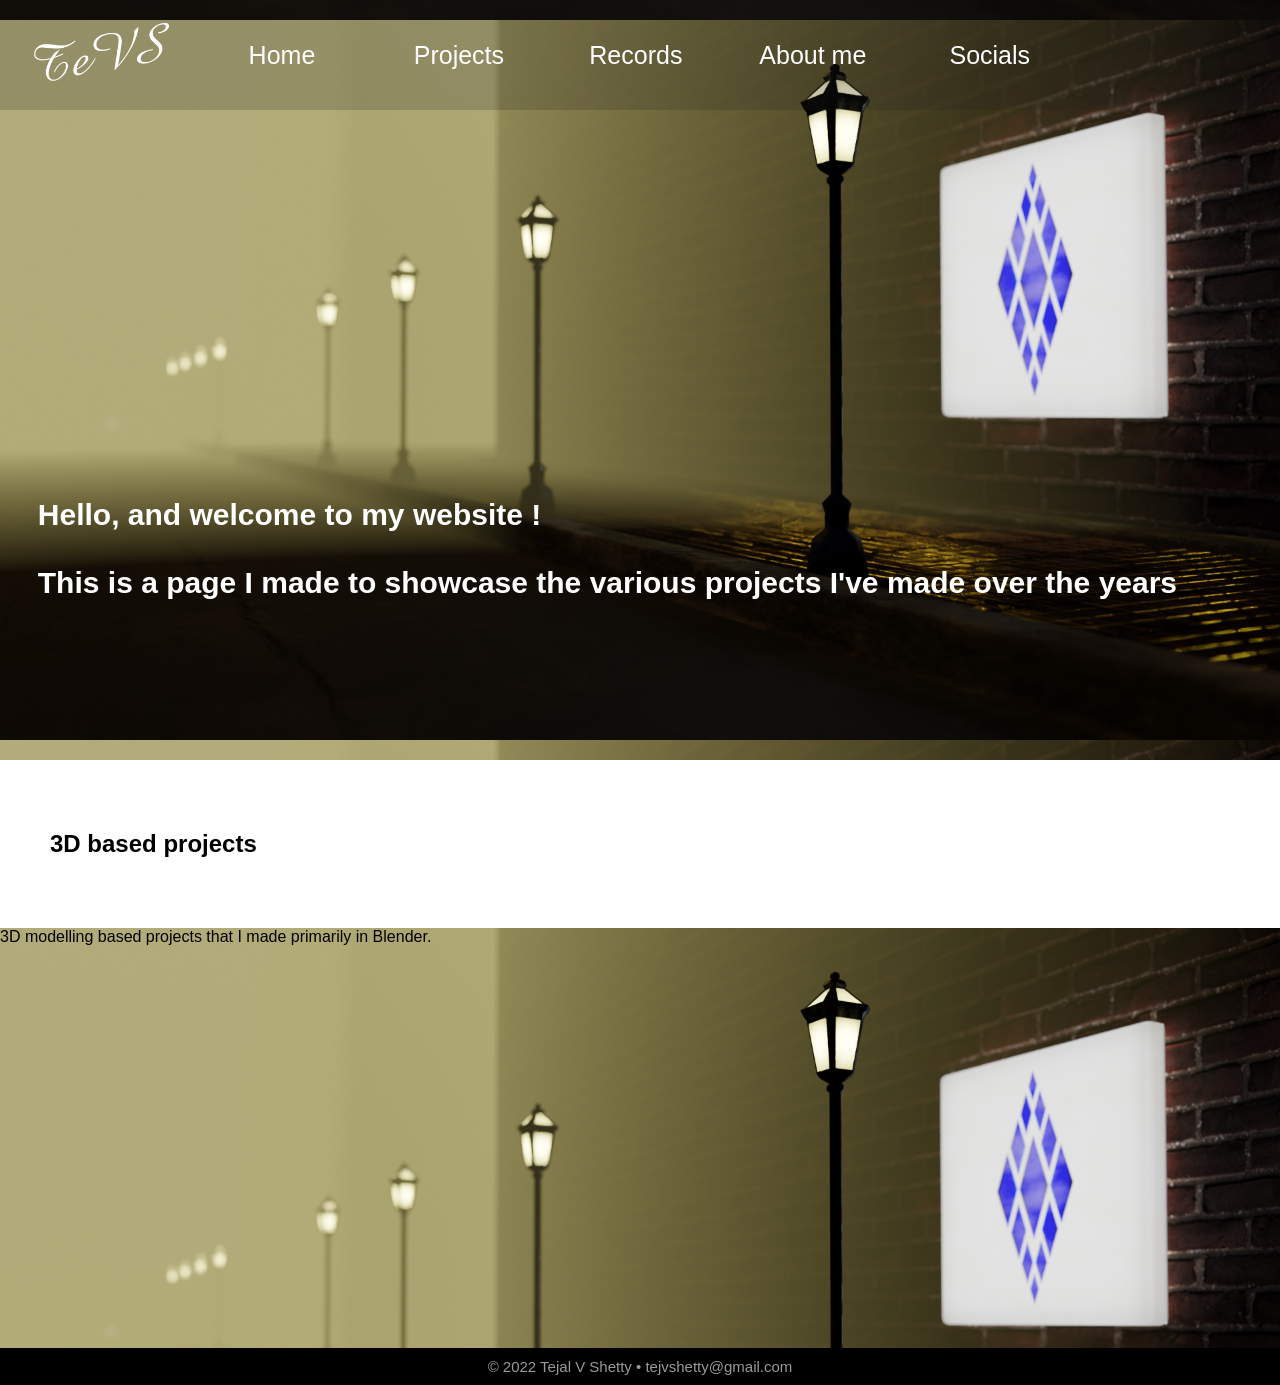
==== index.html @ 8fc1f744 "Uploading new files" ====
<!doctype html>
<html>
	<head>
		<title>My Website - Tevs</title>
		<link rel="stylesheet" href="main.css">
	</head>
	<body>
		<header>
			<nav>	
				<ul>
					<li class="logo"><a href="index.html">Tevs logo</a></li>
					<li><a href="index.html">Home</a></li>
					<li><a href="projects.html">Projects</a></li>
					<li><a href="records.html">Records</a></li>				
					<li><a href="aboutme.html">About me</a></li>
					<li><a href="socials.html">Socials</a></li>
				</ul>
			</nav>
			<h1 class="frontpagetxt">
			Hello, and welcome to my website !
			<br><br>
			This is a page I made to showcase the various projects I've made over the years
			</h1>
		</header>
		
		<section class="display">
			<h1>3D based projects</h1>
			<div class="item">3D modelling based projects that I made primarily in Blender.</div>
		</section>
		<footer>© 2022 Tejal V Shetty • tejvshetty@gmail.com</footer>
	</body>
</html>
---- main.css ----
body{
	background:	white;
	margin: 0px;
	padding: 0px;
	font-family: Helvetica Neue, Helvetica, Arial, sans-serif;
}

header{
	background-color: #000;
	background-image: url("Images/LampCitybkg.png");
	background-size: 100%;
	background-position: center;
	color: white;
	font-size: 25px;
	height: 760px;
	padding: 0px 0px;
}

a{
	text-decoration: none;
}

a:hover{
	text-decoration: underline;
}

header h1{
	display: inline-block;
	font-size:40px;
	margin: 20px 20px;
	padding: 1%;
	text-align: left;
}

.frontpagetxt{
	display: inline-block;
	font-size:30px;
	margin: 375px 25px 20px 25px;
	padding: 1%;
	text-align: left;
}

nav ul{	
	background-color:rgba(32, 32, 32, 0.2);
	margin: 0px;
	padding: 10px 20px;
}

nav ul li{
	background-color:rgba(255,255,255,0);
	color: white;
	display: inline-block;
	width: 150px;
	text-align: center;
	list-style-type: none;
	padding: 5px 5px;
	margin: 5px 5px;
	vertical-align: middle;
}

nav ul li a{
	color: white;
}

.logo{
	background-color: rgba(0,0,0,0);
	background-image: url("Images/Logo.png");
	background-size: 150px;
	background-repeat: no-repeat;
	display: inline-block;
	height: 70px;
	width: 150px;
	position: relative;
	text-decoration: none;
	text-indent: -99999px;
}

.features{ 
	display:flex;
	flex-direction: row;
	background: white;
	margin: 50px 0px;
	padding: 0.5%
}

.features figure{
	color: #444;
	width:300px;
	margin: auto;
	text-align: center;
}

.features figure img{
	margin: 10px 0px;
	border-radius: 50%;
	box-shadow: gray 0px 0px 7px;
	width:300px;
}

.display{
	display: flex;
	flex-direction: column;
	color:black;
}

.display h1{
	padding : 50px;
}
.item{
	background-image: url("Images/LampCitybkg.png");
	background-size: 100%;
	height: 420px;
}

footer{
	background: black;
	color: #999;
	clear: both;
	font-size: 15px;
	padding: 10px;
	text-align: center;
}

@media screen and (max-width: 800px) {
	.features{
		background-color: red;
	}
}
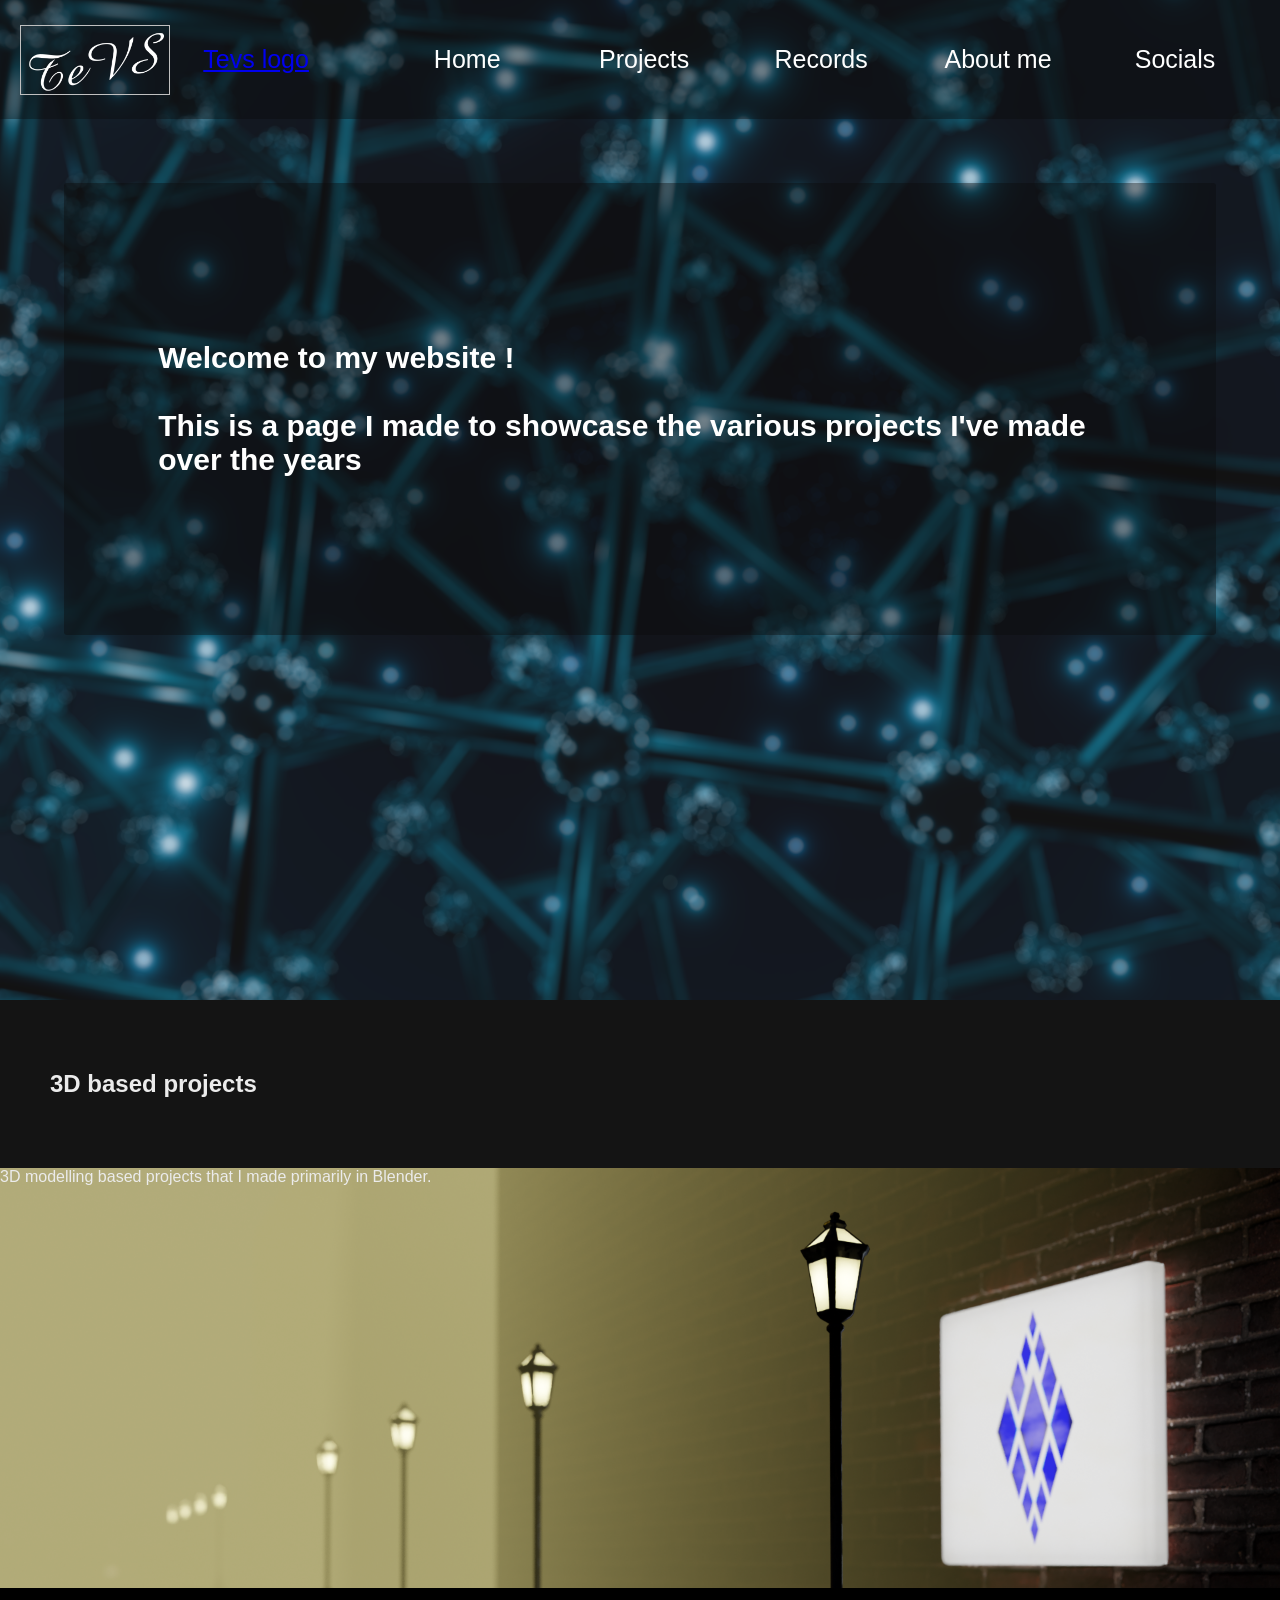
==== commit fa12ee60: "Updated" ====
--- a/index.html
+++ b/index.html
@@ -1,32 +1,35 @@
 <!doctype html>
 <html>
 	<head>
-		<title>My Website - Tevs</title>
+		<title>Tejal V Shetty</title>
 		<link rel="stylesheet" href="main.css">
 	</head>
 	<body>
 		<header>
 			<nav>	
+				<img class="logo"><a href="index.html">Tevs logo</a></li>
 				<ul>
-					<li class="logo"><a href="index.html">Tevs logo</a></li>
-					<li><a href="index.html">Home</a></li>
-					<li><a href="projects.html">Projects</a></li>
-					<li><a href="records.html">Records</a></li>				
-					<li><a href="aboutme.html">About me</a></li>
-					<li><a href="socials.html">Socials</a></li>
+					<li class="navlinks"><a href="index.html">Home</a></li>
+					<li class="navlinks"><a href="projects.html">Projects</a></li>
+					<li class="navlinks"><a href="records.html">Records</a></li>				
+					<li class="navlinks"><a href="aboutme.html">About me</a></li>
+					<li class="navlinks"><a href="socials.html">Socials</a></li>
 				</ul>
 			</nav>
-			<h1 class="frontpagetxt">
-			Hello, and welcome to my website !
-			<br><br>
-			This is a page I made to showcase the various projects I've made over the years
-			</h1>
+			<div class="headerContent frontPageHeaderContent">
+				<h1 class="frontpagetxt">
+					Welcome to my website !
+					<br><br>
+					This is a page I made to showcase the various projects I've made over the years
+				</h1>
+			</div>
 		</header>
 		
 		<section class="display">
 			<h1>3D based projects</h1>
-			<div class="item">3D modelling based projects that I made primarily in Blender.</div>
+			<div class="displayItem">3D modelling based projects that I made primarily in Blender.</div>
 		</section>
-		<footer>© 2022 Tejal V Shetty • tejvshetty@gmail.com</footer>
+
+		<footer>© 2024 Tejal V Shetty • tejvshetty@gmail.com</footer>
 	</body>
 </html>
--- a/main.css
+++ b/main.css
@@ -1,47 +1,26 @@
-body{
-	background:	white;
-	margin: 0px;
-	padding: 0px;
+/* Header */
+header{
+	background-color: rgba(20, 20, 20, 0.5);
+	background-image: url("Images/Molecular\ Metallics_4K.png");
+	background-repeat:no-repeat;
+	background-size: 100%;
+	background-position: center;
+	background-blend-mode: lighten;
+	background-attachment: fixed;
+	color: white;
 	font-family: Helvetica Neue, Helvetica, Arial, sans-serif;
+	font-size: 25px;
+	height: 1000px;
+	padding: 0px 0px;
+	text-align:left;
 }
 
-header{
-	background-color: #000;
-	background-image: url("Images/LampCitybkg.png");
-	background-size: 100%;
-	background-position: center;
-	color: white;
-	font-size: 25px;
-	height: 760px;
-	padding: 0px 0px;
-}
-
-a{
-	text-decoration: none;
-}
-
-a:hover{
-	text-decoration: underline;
-}
-
-header h1{
-	display: inline-block;
-	font-size:40px;
-	margin: 20px 20px;
-	padding: 1%;
-	text-align: left;
-}
-
-.frontpagetxt{
-	display: inline-block;
-	font-size:30px;
-	margin: 375px 25px 20px 25px;
-	padding: 1%;
-	text-align: left;
-}
-
-nav ul{	
-	background-color:rgba(32, 32, 32, 0.2);
+nav {
+	align-items: center;
+	background-color:rgba(10, 10, 10, 0.4);
+	display: flex;
+	flex-wrap: wrap;
+	justify-content: space-between;
 	margin: 0px;
 	padding: 10px 20px;
 }
@@ -58,10 +37,6 @@
 	vertical-align: middle;
 }
 
-nav ul li a{
-	color: white;
-}
-
 .logo{
 	background-color: rgba(0,0,0,0);
 	background-image: url("Images/Logo.png");
@@ -73,6 +48,88 @@
 	position: relative;
 	text-decoration: none;
 	text-indent: -99999px;
+}
+
+nav ul li a{
+	color: white;
+	text-decoration: none;
+	position:relative;
+}
+
+nav ul li a::after{
+	content:'';
+	width:0%;
+	height: 3px;
+	background: #0081c1;
+	position: absolute;
+	left:-10%;
+	bottom:-20%;
+	transition: 0.25s;
+}
+
+nav ul li a:hover::after{
+	width:120%;
+}
+
+header h1{
+	display: inline-block;
+	font-size:40px;
+	margin: 20px 20px;
+	padding: 1%;
+	text-align: left;
+}
+
+.headerContent{
+	margin: 5% 5%;
+	border-radius: 3px;
+	background-color: rgba(10, 10, 10, 0.4);
+}
+
+.frontPageHeaderContent{
+	padding: 10% 5% 10% 5%;
+}
+
+.headertxt{
+	display: inline-block;
+	font-size:40px;
+	text-decoration: underline;
+	padding: 1%;
+	text-align: left;
+}
+
+.frontpagetxt{
+	display: inline-block;
+	font-size:30px;
+	/* margin: 20px 25px 20px 25px; */
+	padding: 1%;
+	text-align: left;
+}
+
+
+/* Body */
+
+body{
+	background:	white;
+	margin: 0px;
+	padding: 0px;
+	font-family: Helvetica Neue, Helvetica, Arial, sans-serif;
+}
+
+.display{
+	background-color: rgba(20, 20, 20, 1);
+	color:rgb(235, 235, 235);
+	display: flex;
+	flex-direction: column;
+}
+
+.display h1{
+	padding : 50px;
+}
+
+.displayItem{
+	background-image: url("Images/LampCitybkg.png");
+	background-size: 100%;
+	height: 420px;
 }
 
 .features{ 
@@ -97,21 +154,7 @@
 	width:300px;
 }
 
-.display{
-	display: flex;
-	flex-direction: column;
-	color:black;
-}
-
-.display h1{
-	padding : 50px;
-}
-.item{
-	background-image: url("Images/LampCitybkg.png");
-	background-size: 100%;
-	height: 420px;
-}
-
+/* Footer */
 footer{
 	background: black;
 	color: #999;
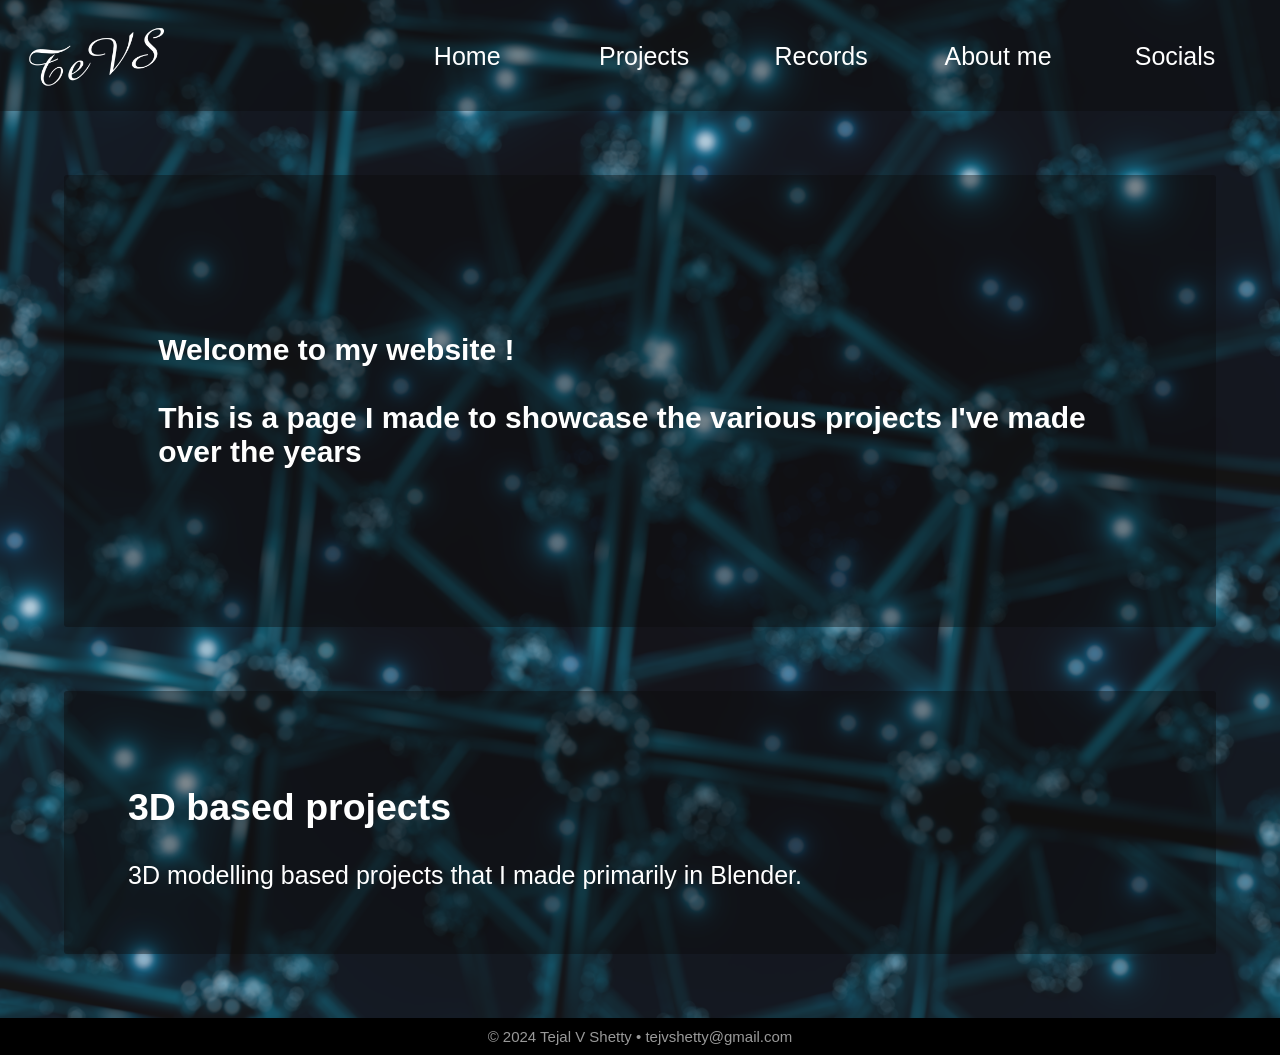
==== commit 7ad2ef89: "Updated code" ====
--- a/index.html
+++ b/index.html
@@ -7,7 +7,7 @@
 	<body>
 		<header>
 			<nav>	
-				<img class="logo"><a href="index.html">Tevs logo</a></li>
+				<a href="index.html" class="logo">Tevs logo</a>
 				<ul>
 					<li class="navlinks"><a href="index.html">Home</a></li>
 					<li class="navlinks"><a href="projects.html">Projects</a></li>
@@ -16,7 +16,7 @@
 					<li class="navlinks"><a href="socials.html">Socials</a></li>
 				</ul>
 			</nav>
-			<div class="headerContent frontPageHeaderContent">
+			<div class="bodySection headerContent frontPageHeaderContent">
 				<h1 class="frontpagetxt">
 					Welcome to my website !
 					<br><br>
@@ -25,7 +25,7 @@
 			</div>
 		</header>
 		
-		<section class="display">
+		<section class="bodySection display">
 			<h1>3D based projects</h1>
 			<div class="displayItem">3D modelling based projects that I made primarily in Blender.</div>
 		</section>
--- a/main.css
+++ b/main.css
@@ -1,6 +1,7 @@
-/* Header */
-header{
-	background-color: rgba(20, 20, 20, 0.5);
+/* Body */
+
+body{
+	background-color: rgba(20, 20, 20, 1);
 	background-image: url("Images/Molecular\ Metallics_4K.png");
 	background-repeat:no-repeat;
 	background-size: 100%;
@@ -9,20 +10,33 @@
 	background-attachment: fixed;
 	color: white;
 	font-family: Helvetica Neue, Helvetica, Arial, sans-serif;
+	margin: 0;
+}
+
+.bodySection{
+	background-color:rgba(10, 10, 10, 0.4);
+	border-radius: 3px;
 	font-size: 25px;
-	height: 1000px;
+	margin: 5% 5%;
+	padding: 5%;
+}
+
+/* Header */
+header{
+	color: white;
+	font-size: 25px;
 	padding: 0px 0px;
 	text-align:left;
 }
 
+/*Nav*/
 nav {
 	align-items: center;
 	background-color:rgba(10, 10, 10, 0.4);
 	display: flex;
 	flex-wrap: wrap;
 	justify-content: space-between;
-	margin: 0px;
-	padding: 10px 20px;
+	padding: 15px 20px;
 }
 
 nav ul li{
@@ -32,8 +46,7 @@
 	width: 150px;
 	text-align: center;
 	list-style-type: none;
-	padding: 5px 5px;
-	margin: 5px 5px;
+	padding: 0px 10px;
 	vertical-align: middle;
 }
 
@@ -79,6 +92,7 @@
 	text-align: left;
 }
 
+/* Header content */
 .headerContent{
 	margin: 5% 5%;
 	border-radius: 3px;
@@ -100,49 +114,26 @@
 .frontpagetxt{
 	display: inline-block;
 	font-size:30px;
-	/* margin: 20px 25px 20px 25px; */
 	padding: 1%;
 	text-align: left;
 }
 
-
-/* Body */
-
-body{
-	background:	white;
-	margin: 0px;
-	padding: 0px;
-	font-family: Helvetica Neue, Helvetica, Arial, sans-serif;
-}
-
-.display{
-	background-color: rgba(20, 20, 20, 1);
-	color:rgb(235, 235, 235);
-	display: flex;
-	flex-direction: column;
-}
-
-.display h1{
-	padding : 50px;
-}
+/* Display*/
 
 .displayItem{
-	background-image: url("Images/LampCitybkg.png");
-	background-size: 100%;
-	height: 420px;
+	color: white;
 }
 
 .features{ 
 	display:flex;
 	flex-direction: row;
-	background: white;
-	margin: 50px 0px;
+	background-color:rgba(10, 10, 10, 0.4);
 	padding: 0.5%
 }
 
 .features figure{
-	color: #444;
-	width:300px;
+	color: #dbdbdb;
+	width: 300px;
 	margin: auto;
 	text-align: center;
 }
@@ -150,7 +141,7 @@
 .features figure img{
 	margin: 10px 0px;
 	border-radius: 50%;
-	box-shadow: gray 0px 0px 7px;
+	box-shadow: rgb(59, 79, 85) 0px 0px 7px;
 	width:300px;
 }
 
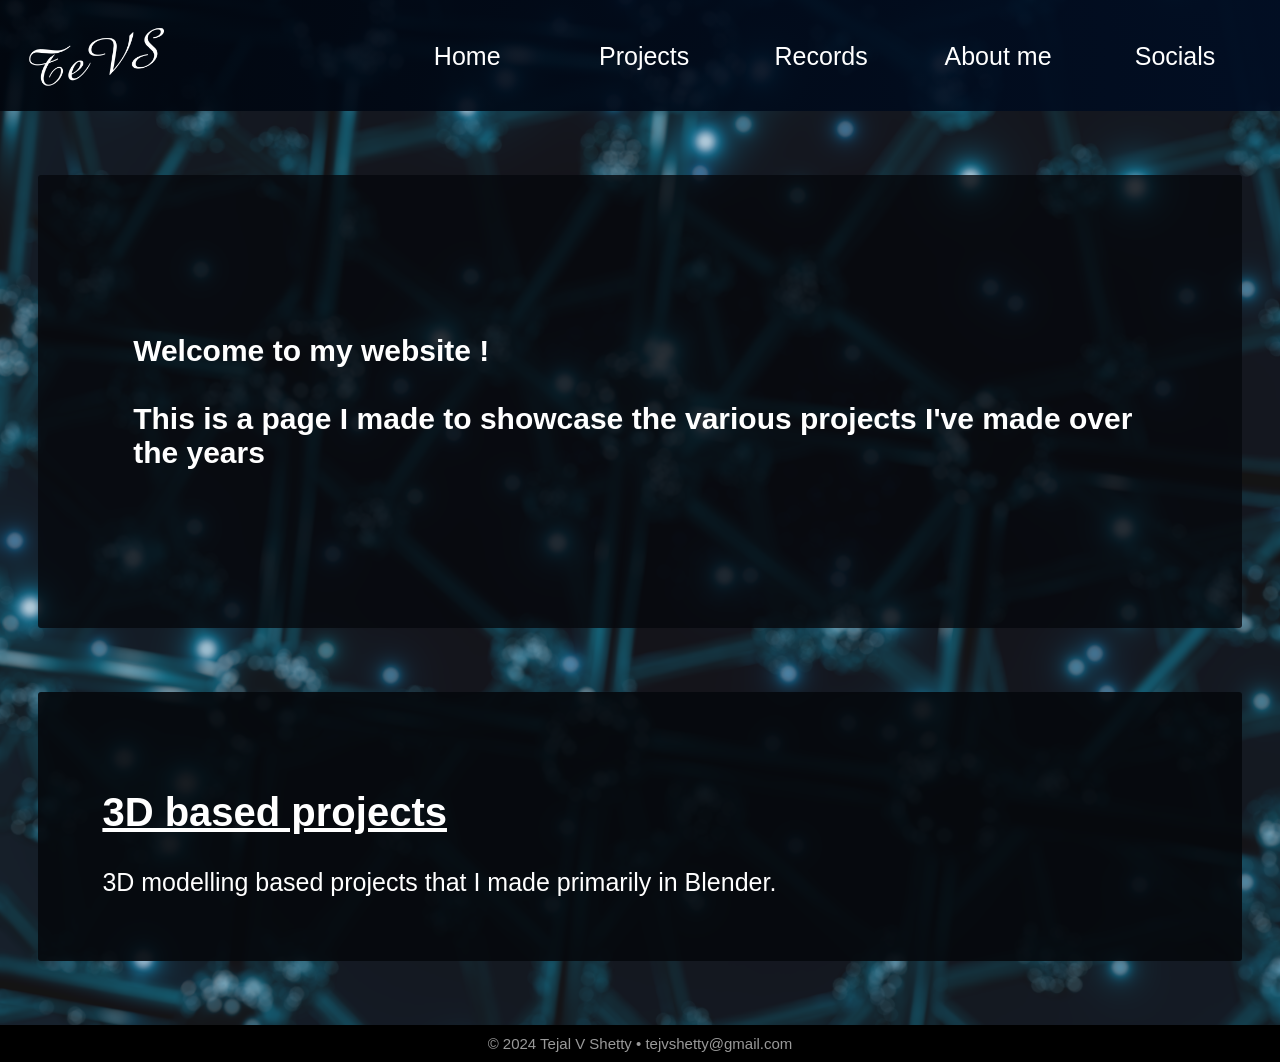
==== commit f300e8f6: "Updated till Display items" ====
--- a/index.html
+++ b/index.html
@@ -9,11 +9,11 @@
 			<nav>	
 				<a href="index.html" class="logo">Tevs logo</a>
 				<ul>
-					<li class="navlinks"><a href="index.html">Home</a></li>
-					<li class="navlinks"><a href="projects.html">Projects</a></li>
-					<li class="navlinks"><a href="records.html">Records</a></li>				
-					<li class="navlinks"><a href="aboutme.html">About me</a></li>
-					<li class="navlinks"><a href="socials.html">Socials</a></li>
+					<li class="navlinks"><a href="/index.html">Home</a></li>
+					<li class="navlinks"><a href="/projects.html">Projects</a></li>
+					<li class="navlinks"><a href="/records.html">Records</a></li>				
+					<li class="navlinks"><a href="/aboutme.html">About me</a></li>
+					<li class="navlinks"><a href="/socials.html">Socials</a></li>
 				</ul>
 			</nav>
 			<div class="bodySection headerContent frontPageHeaderContent">
@@ -25,7 +25,7 @@
 			</div>
 		</header>
 		
-		<section class="bodySection display">
+		<section class="bodySection displayShelf">
 			<h1>3D based projects</h1>
 			<div class="displayItem">3D modelling based projects that I made primarily in Blender.</div>
 		</section>
--- a/main.css
+++ b/main.css
@@ -2,7 +2,7 @@
 
 body{
 	background-color: rgba(20, 20, 20, 1);
-	background-image: url("Images/Molecular\ Metallics_4K.png");
+	background-image: url("/Images/Molecular\ Metallics_4K.png");
 	background-repeat:no-repeat;
 	background-size: 100%;
 	background-position: center;
@@ -17,7 +17,7 @@
 	background-color:rgba(10, 10, 10, 0.4);
 	border-radius: 3px;
 	font-size: 25px;
-	margin: 5% 5%;
+	margin: 5% 3%;
 	padding: 5%;
 }
 
@@ -32,7 +32,8 @@
 /*Nav*/
 nav {
 	align-items: center;
-	background-color:rgba(10, 10, 10, 0.4);
+	/* background-color:; */
+	background: linear-gradient(90deg, rgba(0, 5, 13, 0.9),rgba(0, 13, 35, 0.9));
 	display: flex;
 	flex-wrap: wrap;
 	justify-content: space-between;
@@ -52,7 +53,7 @@
 
 .logo{
 	background-color: rgba(0,0,0,0);
-	background-image: url("Images/Logo.png");
+	background-image: url("/Images/Logo.png");
 	background-size: 150px;
 	background-repeat: no-repeat;
 	display: inline-block;
@@ -93,13 +94,9 @@
 }
 
 /* Header content */
-.headerContent{
-	margin: 5% 5%;
-	border-radius: 3px;
-	background-color: rgba(10, 10, 10, 0.4);
-}
 
 .frontPageHeaderContent{
+	background-color:rgba(5, 8, 13, 0.8);
 	padding: 10% 5% 10% 5%;
 }
 
@@ -120,8 +117,49 @@
 
 /* Display*/
 
+.displayShelf{
+	background-color:rgba(5, 8, 13, 0.9);
+}
+
 .displayItem{
 	color: white;
+}
+
+.displayShelf h1{
+	display: inline-block;
+	font-size:40px;
+	text-align: left;
+	text-decoration: underline;
+}
+
+.displayImageLink{
+	background-color: rgba(0,0,0,0);
+	color: white;
+	display: flex;
+	opacity: 50%;
+	position: relative;
+	text-decoration: none;
+	text-align: center;
+}
+
+.displayImageLink:hover{
+	opacity: 100%;
+}
+
+.displayImageIcon{
+	width: 40%;
+	/* height: 50%; */
+	border-radius: 2px;
+}
+
+.displayImageText{
+	position: absolute;
+	font-size: 40px;
+	font-weight: 750;
+	top:50%;
+	left: 50%;
+	transform: translate(-50%,-50%);
+	text-transform: uppercase;
 }
 
 .features{ 
@@ -144,6 +182,7 @@
 	box-shadow: rgb(59, 79, 85) 0px 0px 7px;
 	width:300px;
 }
+
 
 /* Footer */
 footer{
@@ -155,8 +194,8 @@
 	text-align: center;
 }
 
-@media screen and (max-width: 800px) {
-	.features{
-		background-color: red;
+@media only screen and (max-width: 700px) {
+	body{
+		background-repeat:repeat;
 	}
 }
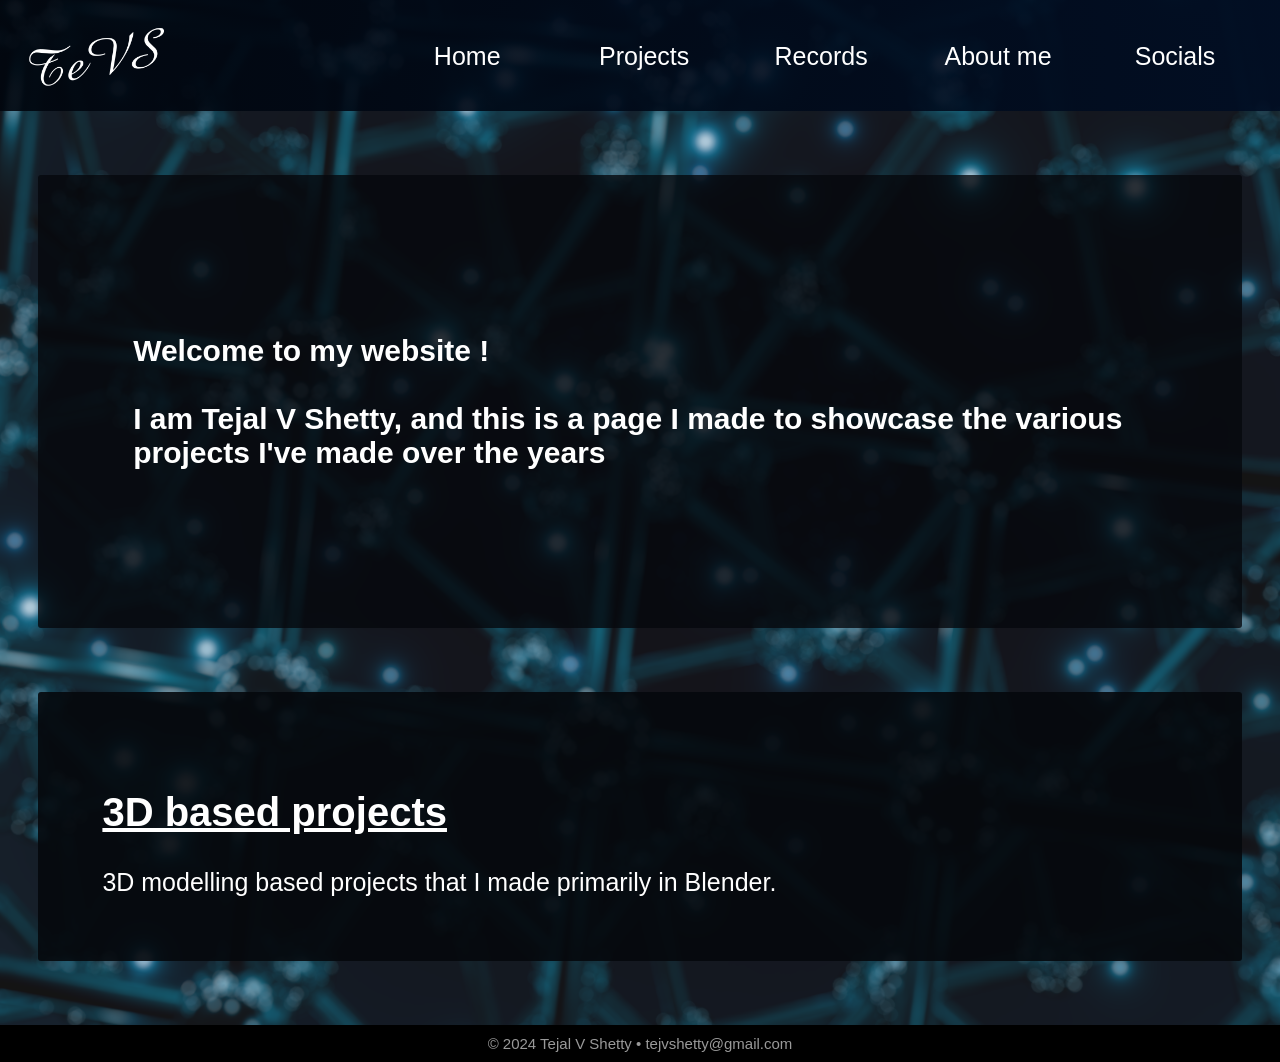
==== commit db92a2b5: "Updated files" ====
--- a/index.html
+++ b/index.html
@@ -2,12 +2,12 @@
 <html>
 	<head>
 		<title>Tejal V Shetty</title>
-		<link rel="stylesheet" href="main.css">
+		<link rel="stylesheet" href="/main.css">
 	</head>
 	<body>
 		<header>
 			<nav>	
-				<a href="index.html" class="logo">Tevs logo</a>
+				<a href="/index.html" class="logo">Tevs logo</a>
 				<ul>
 					<li class="navlinks"><a href="/index.html">Home</a></li>
 					<li class="navlinks"><a href="/projects.html">Projects</a></li>
@@ -20,7 +20,8 @@
 				<h1 class="frontpagetxt">
 					Welcome to my website !
 					<br><br>
-					This is a page I made to showcase the various projects I've made over the years
+					I am Tejal V Shetty, and this is a page I made to showcase the various projects I've made over the years
+					<br>
 				</h1>
 			</div>
 		</header>
--- a/main.css
+++ b/main.css
@@ -13,6 +13,13 @@
 	margin: 0;
 }
 
+
+@media only screen and (max-width: 700px) {
+	body{
+		background-repeat:repeat;
+	}
+}
+
 .bodySection{
 	background-color:rgba(10, 10, 10, 0.4);
 	border-radius: 3px;
@@ -23,7 +30,6 @@
 
 /* Header */
 header{
-	color: white;
 	font-size: 25px;
 	padding: 0px 0px;
 	text-align:left;
@@ -32,7 +38,6 @@
 /*Nav*/
 nav {
 	align-items: center;
-	/* background-color:; */
 	background: linear-gradient(90deg, rgba(0, 5, 13, 0.9),rgba(0, 13, 35, 0.9));
 	display: flex;
 	flex-wrap: wrap;
@@ -42,7 +47,6 @@
 
 nav ul li{
 	background-color:rgba(255,255,255,0);
-	color: white;
 	display: inline-block;
 	width: 150px;
 	text-align: center;
@@ -115,7 +119,7 @@
 	text-align: left;
 }
 
-/* Display*/
+/*Display Shelf*/
 
 .displayShelf{
 	background-color:rgba(5, 8, 13, 0.9);
@@ -135,20 +139,21 @@
 .displayImageLink{
 	background-color: rgba(0,0,0,0);
 	color: white;
-	display: flex;
-	opacity: 50%;
+	display: inline-block;
+	filter: brightness(50%);
 	position: relative;
 	text-decoration: none;
 	text-align: center;
 }
 
 .displayImageLink:hover{
+	filter: brightness(100%);
 	opacity: 100%;
 }
 
 .displayImageIcon{
-	width: 40%;
-	/* height: 50%; */
+	width: 700px;
+	height: 350px;
 	border-radius: 2px;
 }
 
@@ -160,13 +165,26 @@
 	left: 50%;
 	transform: translate(-50%,-50%);
 	text-transform: uppercase;
-}
+	text-shadow: 0px 0px 10px black;
+}
+
+/*Features*/
 
 .features{ 
+	background-color:rgba(10, 10, 10, 0.9);
+}
+
+.features h1{
+	display: inline-block;
+	font-size:40px;
+	text-align: left;
+	text-decoration: underline;
+}
+
+.socialsFeatures{
 	display:flex;
 	flex-direction: row;
-	background-color:rgba(10, 10, 10, 0.4);
-	padding: 0.5%
+	flex-wrap: wrap;
 }
 
 .features figure{
@@ -183,6 +201,32 @@
 	width:300px;
 }
 
+.socialsLink{
+	color: white;
+	text-decoration: none;
+}
+
+.contactLink{
+	color:rgb(234, 245, 255);
+}
+
+/* Project Content */
+.projectContent{
+	display: block;
+}
+
+.contentImage{
+	display: block;
+	width: 1080px;
+	margin: 0 auto;
+}
+
+.contentImageText{
+	margin:5px;
+	color: #b3b3b3;
+	font-size: 20px;
+	text-align: center;
+}
 
 /* Footer */
 footer{
@@ -193,9 +237,3 @@
 	padding: 10px;
 	text-align: center;
 }
-
-@media only screen and (max-width: 700px) {
-	body{
-		background-repeat:repeat;
-	}
-}
